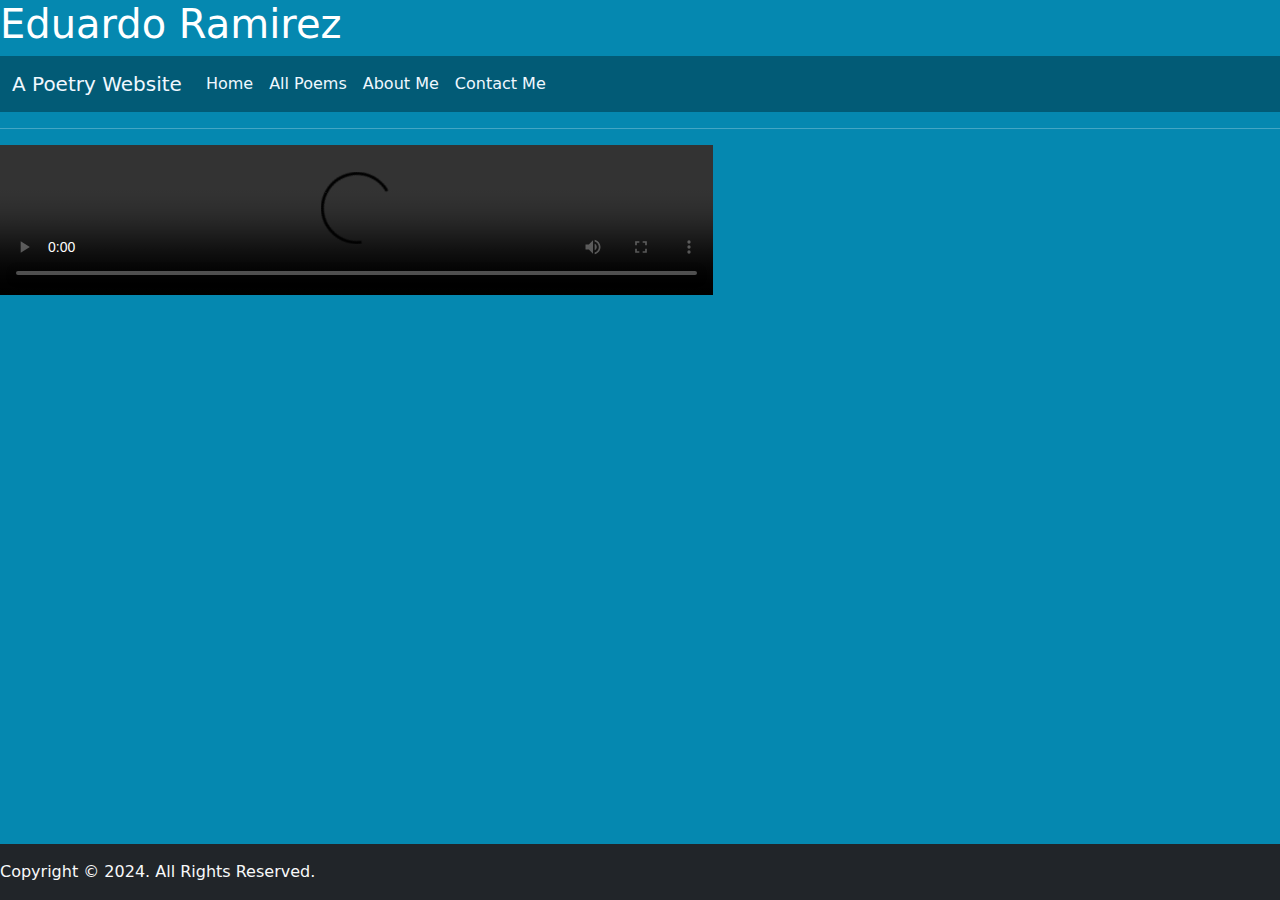
==== AboutMe.html @ 758d6cbe "Create AboutMe.html" ====
<!DOCTYPE html>
<html lang="en">

<head>
  <title>PoemWebsiteAboutMe</title> 
  <meta charset="utf-8">
  <meta name="viewport" content="width=device-width, initial-scale=1">
  <link href="https://cdn.jsdelivr.net/npm/bootstrap@5.3.3/dist/css/bootstrap.min.css" rel="stylesheet" integrity="sha384-QWTKZyjpPEjISv5WaRU9OFeRpok6YctnYmDr5pNlyT2bRjXh0JMhjY6hW+ALEwIH" crossorigin="anonymous">
  <link href="Style.css" rel="stylesheet">
</head>

<body>
  <header>
    <h1>Eduardo Ramirez</h1>
    <nav class="navbar navbar-expand-md bg-body-tertiary">
      <div class="container-fluid">
        <a class="navbar-brand" href="#">A Poetry Website</a>
        <button class="navbar-toggler" type="button" data-bs-toggle="collapse" data-bs-target="#navbarNavAltMarkup" aria-controls="navbarNavAltMarkup" aria-expanded="false" aria-label="Toggle navigation">
          <span class="navbar-toggler-icon"></span>
        </button>
        <div class="collapse navbar-collapse" id="navbarNavAltMarkup">
          <div class="navbar-nav">
            <a class="nav-link" href="Index.html">Home</a>
            <a class="nav-link" href="#">All Poems</a>
            <a class="nav-link active" aria-current="page" href="#">About Me</a>
            <a class="nav-link" href="Contact.html">Contact Me</a>
          </div>
        </div>
      </div>
    </nav>
    <hr>
  </header>

  <main>
    <div class="AboutMe">
      <video width="100%" controls>
        <source src="AboutMeVideo.mp4" type="video/mp4">
        <a href="AboutMeVideo.mp4">About Me video</a> (mp4)
      </video>

    </div>
  </main>


  
  <footer class="footer mt-auto py-3 fixed-bottom bg-dark navbar-dark text-light">
    Copyright &copy; 2024. All Rights Reserved.
  </footer>

<script src="https://cdn.jsdelivr.net/npm/bootstrap@5.3.3/dist/js/bootstrap.bundle.min.js" integrity="sha384-YvpcrYf0tY3lHB60NNkmXc5s9fDVZLESaAA55NDzOxhy9GkcIdslK1eN7N6jIeHz" crossorigin="anonymous"></script>
</body>
</html>
---- Style.css ----
body {
    background-color: #0588b0;
    color:white;
}
.navbar{
    background-color:#025b76 !important;
    text-align: right;
}
.nav-link, .navbar-brand{
    color: aliceblue !important;
}
.nav-link:hover{
    color: rgb(112, 112, 126) !important;
}
main{
    padding-right: 15cm;
    font-family: Arial, Helvetica, sans-serif;
    display: grid;
}
table, td, th{
    border: 1px solid;
}
.logo{
    height: 100px;
}
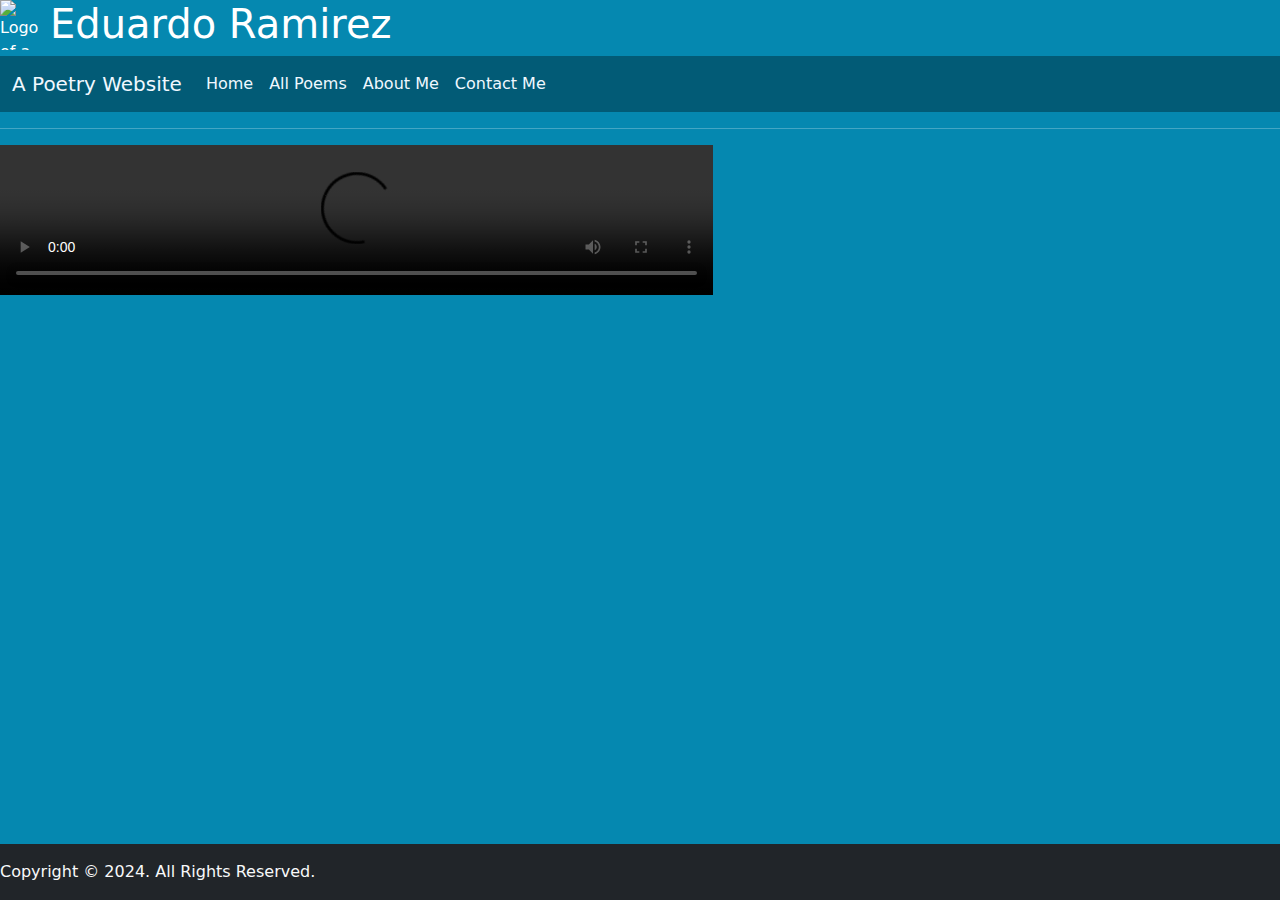
==== commit 0f079229: "Update AboutMe.html" ====
--- a/AboutMe.html
+++ b/AboutMe.html
@@ -11,17 +11,18 @@
 
 <body>
   <header>
+    <img src="manbookframe.svg" alt="Logo of a Book" width="50" height="50" style="float: left;">
     <h1>Eduardo Ramirez</h1>
     <nav class="navbar navbar-expand-md bg-body-tertiary">
       <div class="container-fluid">
-        <a class="navbar-brand" href="#">A Poetry Website</a>
+        <div class="navbar-brand" >A Poetry Website</div>
         <button class="navbar-toggler" type="button" data-bs-toggle="collapse" data-bs-target="#navbarNavAltMarkup" aria-controls="navbarNavAltMarkup" aria-expanded="false" aria-label="Toggle navigation">
           <span class="navbar-toggler-icon"></span>
         </button>
         <div class="collapse navbar-collapse" id="navbarNavAltMarkup">
           <div class="navbar-nav">
             <a class="nav-link" href="Index.html">Home</a>
-            <a class="nav-link" href="#">All Poems</a>
+            <a class="nav-link" href="AllPoems.html">All Poems</a>
             <a class="nav-link active" aria-current="page" href="#">About Me</a>
             <a class="nav-link" href="Contact.html">Contact Me</a>
           </div>
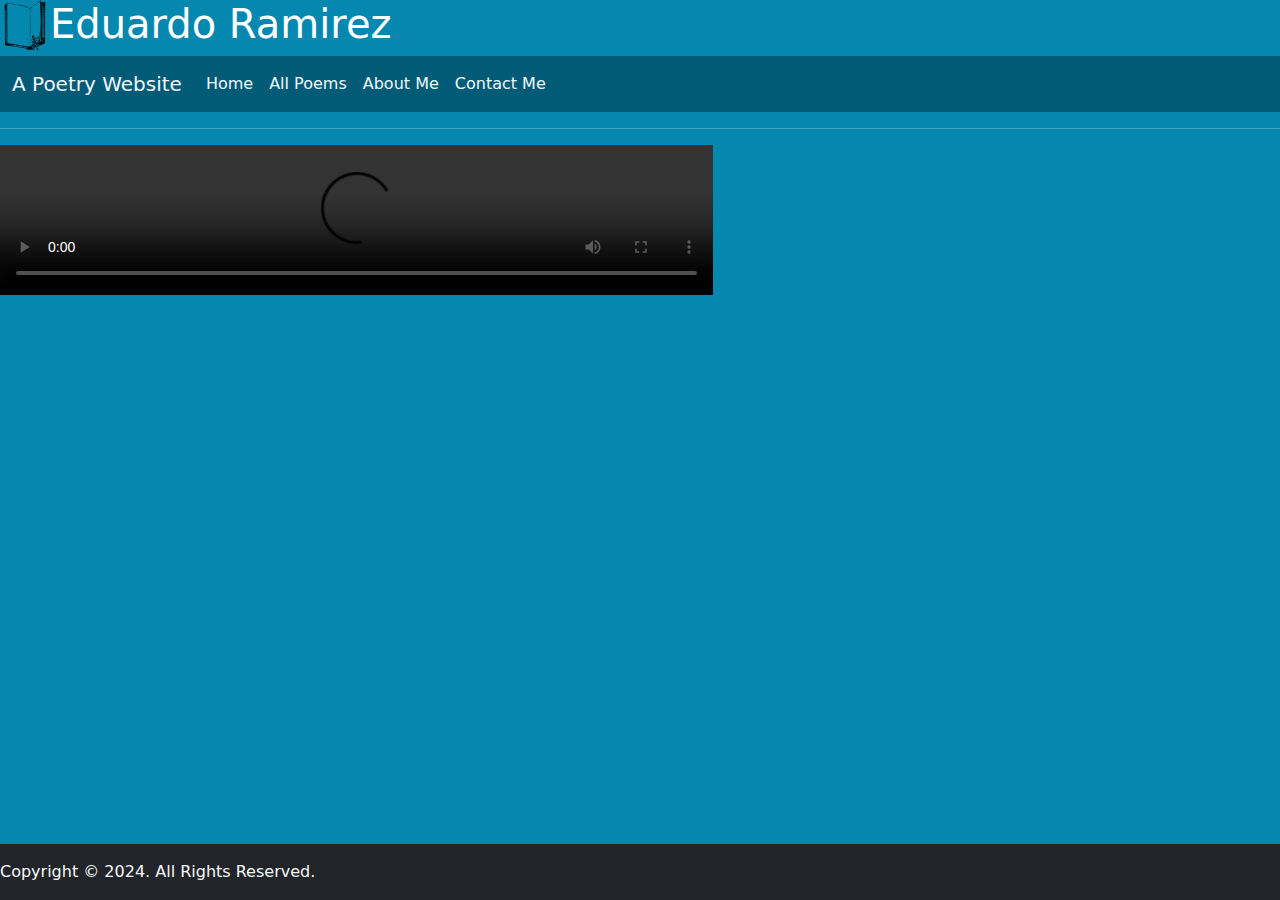
==== commit 422e74d8: "Update AboutMe.html" ====
--- a/AboutMe.html
+++ b/AboutMe.html
@@ -21,7 +21,7 @@
         </button>
         <div class="collapse navbar-collapse" id="navbarNavAltMarkup">
           <div class="navbar-nav">
-            <a class="nav-link" href="Index.html">Home</a>
+            <a class="nav-link" href="index.html">Home</a>
             <a class="nav-link" href="AllPoems.html">All Poems</a>
             <a class="nav-link active" aria-current="page" href="#">About Me</a>
             <a class="nav-link" href="Contact.html">Contact Me</a>
